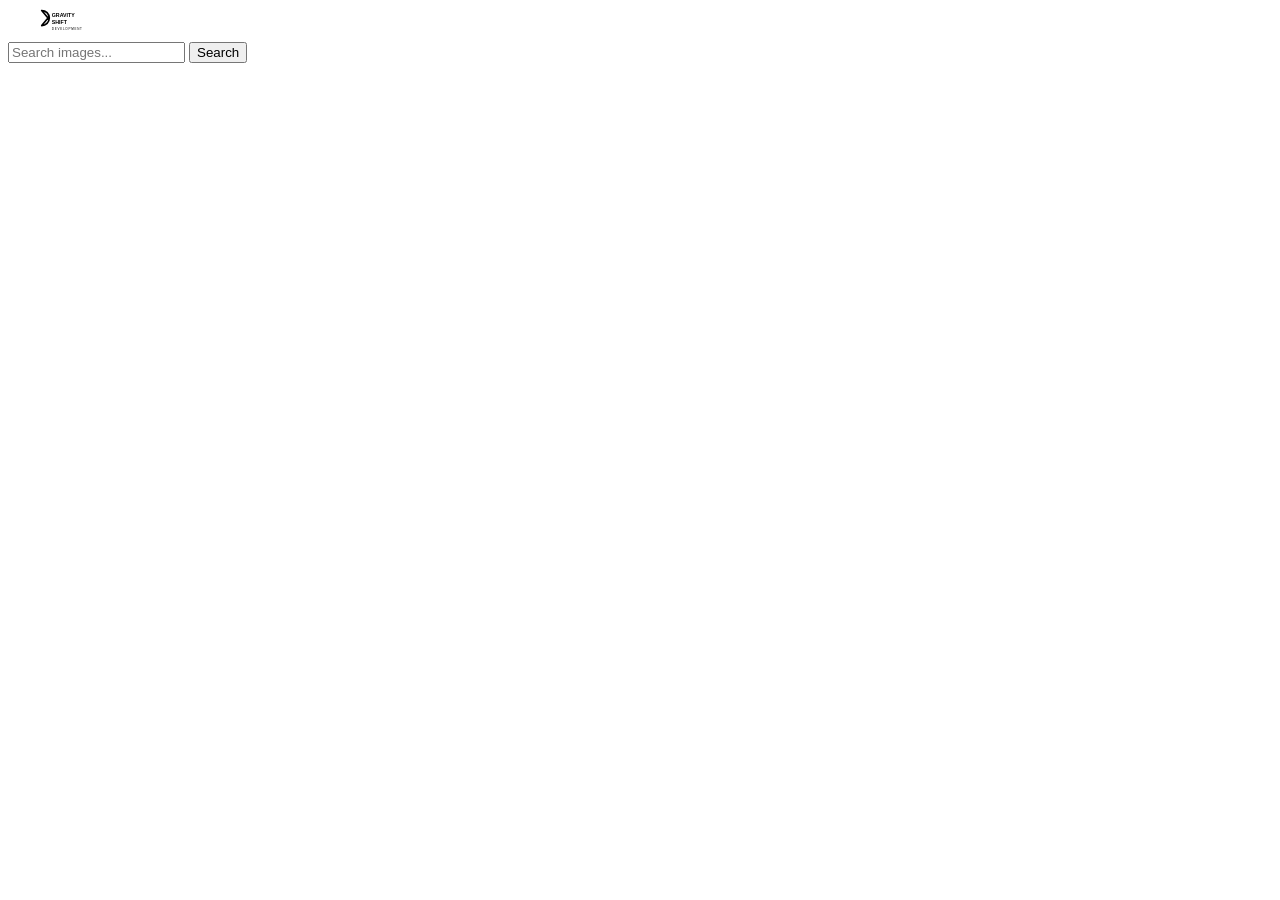
==== index.html @ 7ef442a6 "Deploying to gh-pages from @ irina-zajtseva/goit-js-hw-12@1531eba96d1737e9ff4b45e98a4dc8c2dd8df98f 🚀" ====
<!DOCTYPE html>
<html lang="en">
  <head>
    <meta charset="UTF-8" />
    <link rel="icon" type="image/svg+xml" href="/goit-js-hw-11/favicon.svg" />
    <meta name="viewport" content="width=device-width, initial-scale=1.0" />
    <title>goit-js-hw-11</title>
    <script type="module" crossorigin src="/goit-js-hw-11/index.js"></script>
    <link rel="modulepreload" crossorigin href="/goit-js-hw-11/assets/vendor-CxL-4rjn.js">
    <link rel="stylesheet" crossorigin href="/goit-js-hw-11/assets/vendor-CX4EDM7x.css">
    <link rel="stylesheet" crossorigin href="/goit-js-hw-11/assets/index-CEIXFQHg.css">
  </head>
  <body>
    <a class="nav-logo" href="./index.html" aria-label="Site logo">
      <img
        class="nav-logo-icon"
        src="[data-uri]"
        width="100"
        height="30"
        alt="Gravity Shift Logo"
      />
    </a>

    <main>
      <form class="form">
        <label>
          <input
            type="text"
            name="search-text"
            placeholder="Search images..."
            required
          />
        </label>
        <button type="submit">Search</button>
      </form>

      <ul class="gallery"></ul>

      <span class="loader is-hidden"></span>
    </main>

  </body>
</html>
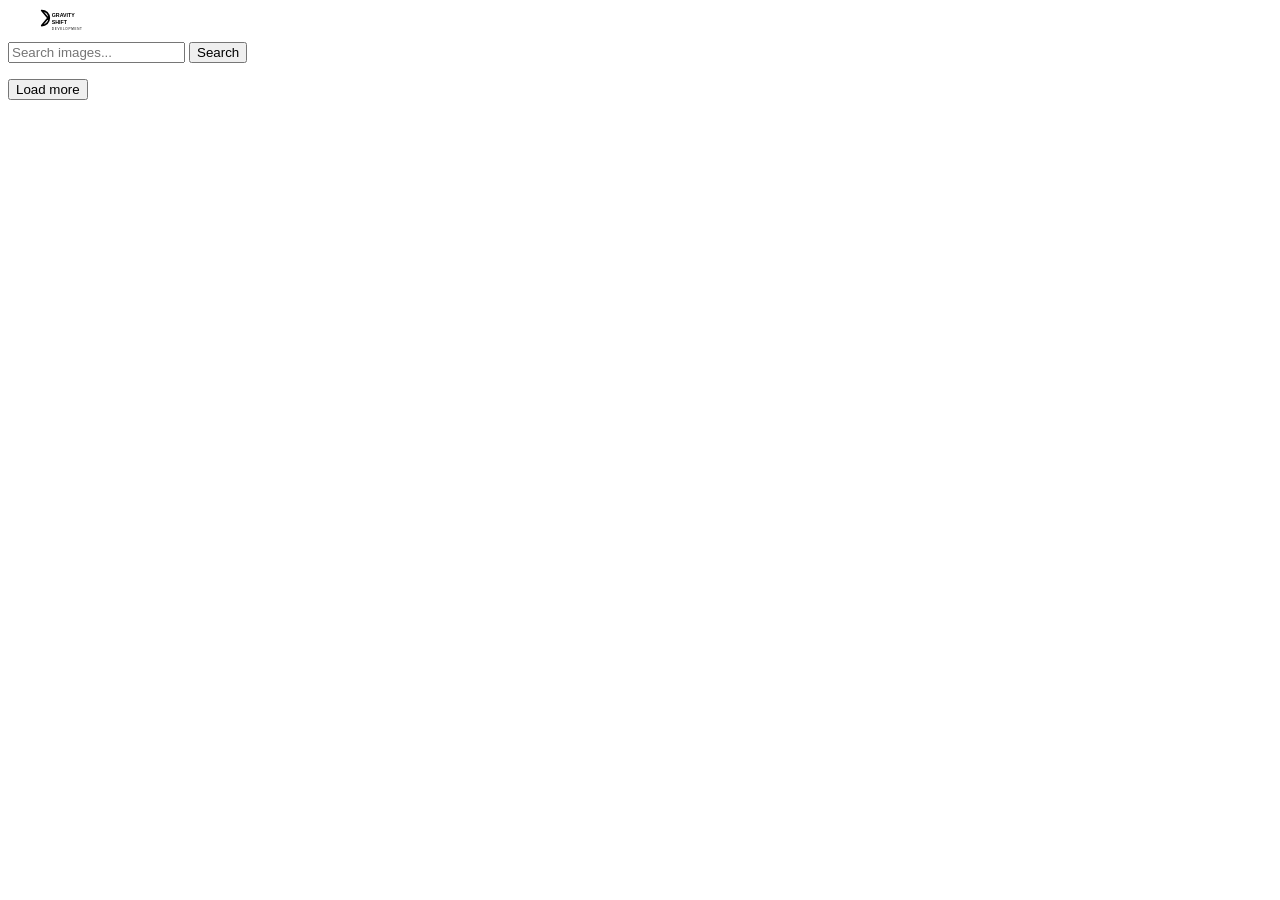
==== commit bdd094df: "Deploying to gh-pages from @ irina-zajtseva/goit-js-hw-12@c7770aff9e23feebe2d46db4ea4fb165f9236e40 🚀" ====
--- a/index.html
+++ b/index.html
@@ -2,13 +2,13 @@
 <html lang="en">
   <head>
     <meta charset="UTF-8" />
-    <link rel="icon" type="image/svg+xml" href="/goit-js-hw-11/favicon.svg" />
+    <link rel="icon" type="image/svg+xml" href="/goit-js-hw-12/favicon.svg" />
     <meta name="viewport" content="width=device-width, initial-scale=1.0" />
     <title>goit-js-hw-11</title>
-    <script type="module" crossorigin src="/goit-js-hw-11/index.js"></script>
-    <link rel="modulepreload" crossorigin href="/goit-js-hw-11/assets/vendor-CxL-4rjn.js">
-    <link rel="stylesheet" crossorigin href="/goit-js-hw-11/assets/vendor-CX4EDM7x.css">
-    <link rel="stylesheet" crossorigin href="/goit-js-hw-11/assets/index-CEIXFQHg.css">
+    <script type="module" crossorigin src="/goit-js-hw-12/index.js"></script>
+    <link rel="modulepreload" crossorigin href="/goit-js-hw-12/assets/vendor-CxL-4rjn.js">
+    <link rel="stylesheet" crossorigin href="/goit-js-hw-12/assets/vendor-CX4EDM7x.css">
+    <link rel="stylesheet" crossorigin href="/goit-js-hw-12/assets/index-Co8i-Scv.css">
   </head>
   <body>
     <a class="nav-logo" href="./index.html" aria-label="Site logo">
@@ -36,6 +36,8 @@
 
       <ul class="gallery"></ul>
 
+      <button class="load-more is-hidden" type="button">Load more</button>
+
       <span class="loader is-hidden"></span>
     </main>
 
